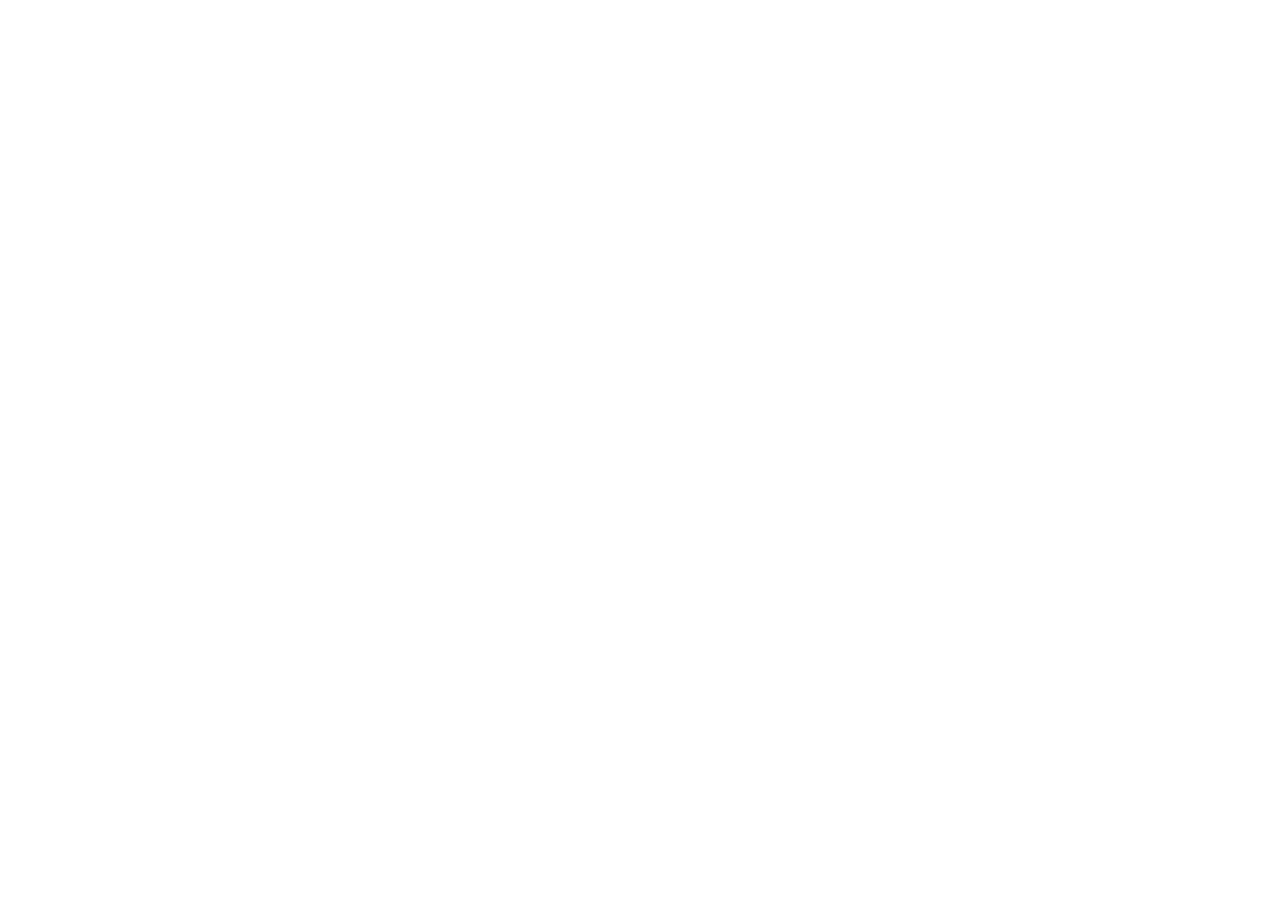
==== CandyCane.html @ dee33704 "First commit" ====
<!DOCTYPE html>
<html lang="en">
<head>
    <meta charset="UTF-8">
    <meta name="viewport" content="width=device-width, initial-scale=1.0">
    <link rel="stylesheet" href="css/sections/for recipes/recipess.css">
    <link rel="stylesheet" href="css/snow.css">
    <title>CandyCaneCookie</title>
</head>
<body>
    <div class="snowblock"></div>
    <section>
        <div class="title"></div>
        <div class="recipe">
            <div class="recipe__img"></div>
            <div class="recipe__text">
                <div class="recipe__text--ingridients"></div>
                <div class="recipe__text--process"></div>
            </div>
            <a href="main.html"></a>
        </div> 
    </section>
</body>
</html>
---- css/sections/for recipes/recipess.css ----
.body{
    background-color: var(--veryDarkBlue-color);
}


section{
    width: 100px;
    height: 88px;
    display: flex;
    flex-direction: column;
    justify-content: flex-start;
    align-items: center;
}
.title{
    
}
---- css/snow.css ----
.snowblock {
    position: absolute;
    top: 0;
    left: 0;
    z-index: -1;
    pointer-events: none;
    width: 100%;
    height: calc(100vh+1000px);
    background-size: 450px, 450px;
    background-image: url([data-uri]), url([data-uri]), url([data-uri]);
    animation: snow 40s linear infinite;
}
@keyframes snow {
    0% {
        background-position: 
        0px 0px, 
        0px 0px, 
        0px 0px;
    }
    100% {
        background-position: 
        1000px 2000px, 
        900px 1400px, 
        600px 1200px;
    }
}
.njn{
    width: 100vw;
    height: 100vh;
    position: fixed;
}
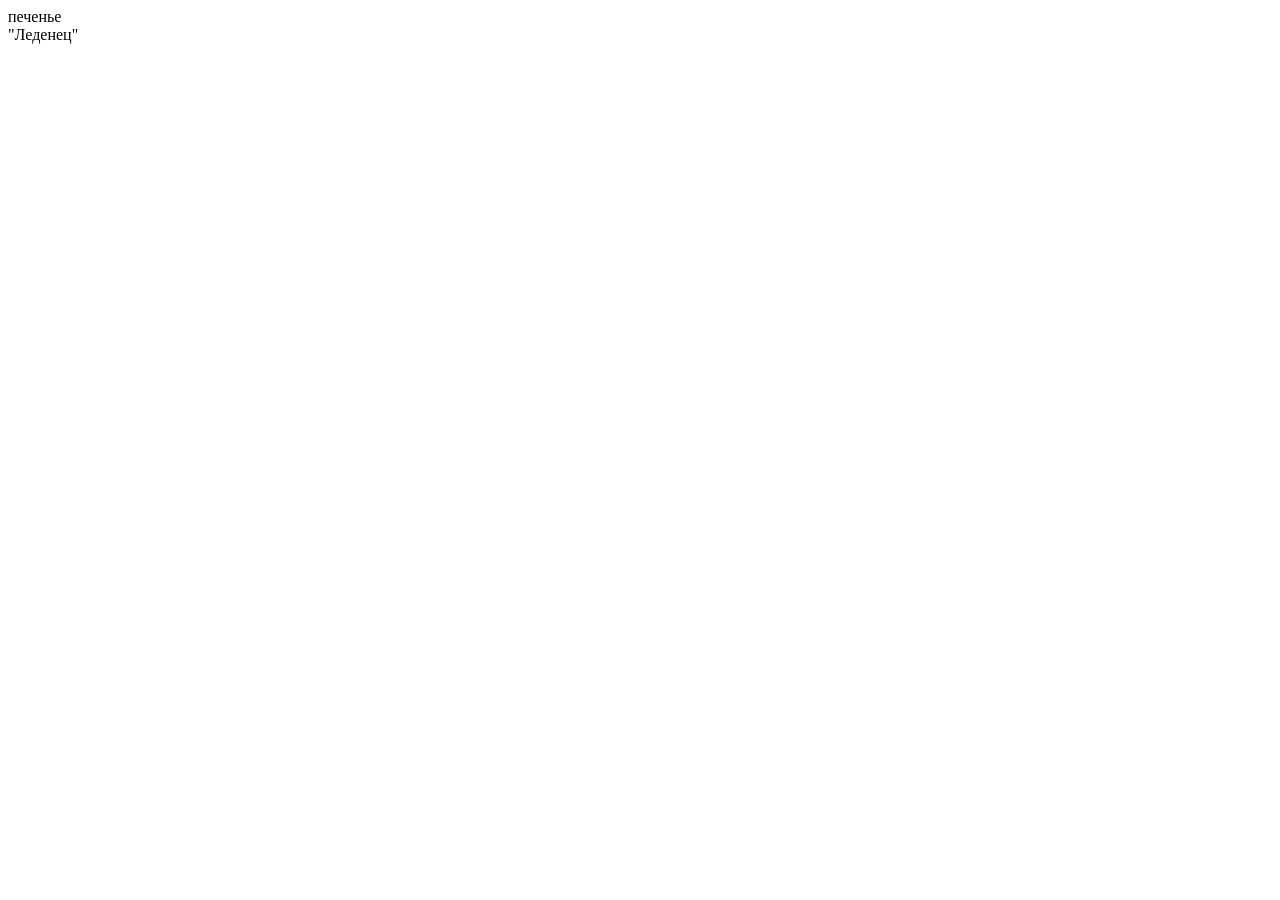
==== commit 8de88be7: "traktor" ====
--- a/CandyCane.html
+++ b/CandyCane.html
@@ -10,7 +10,7 @@
 <body>
     <div class="snowblock"></div>
     <section>
-        <div class="title"></div>
+        <div class="title">печенье "Леденец"</div>
         <div class="recipe">
             <div class="recipe__img"></div>
             <div class="recipe__text">
